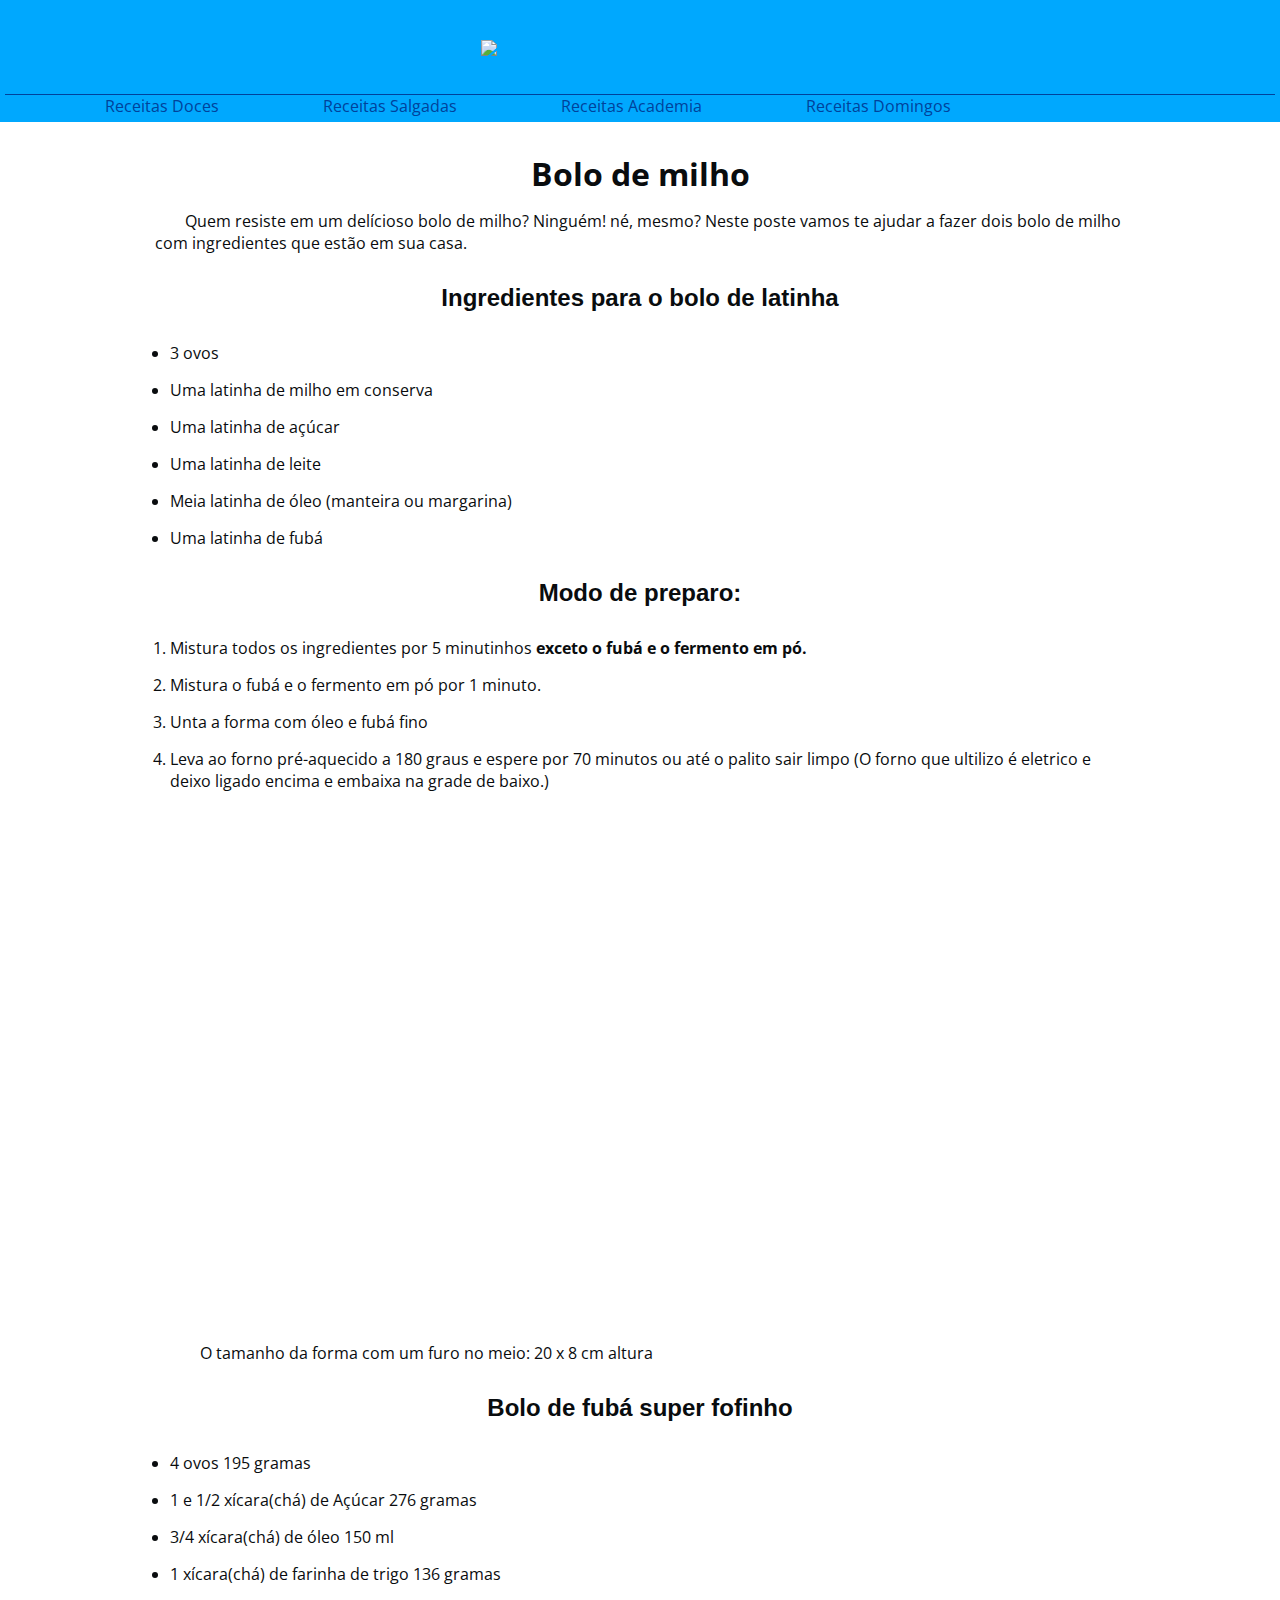
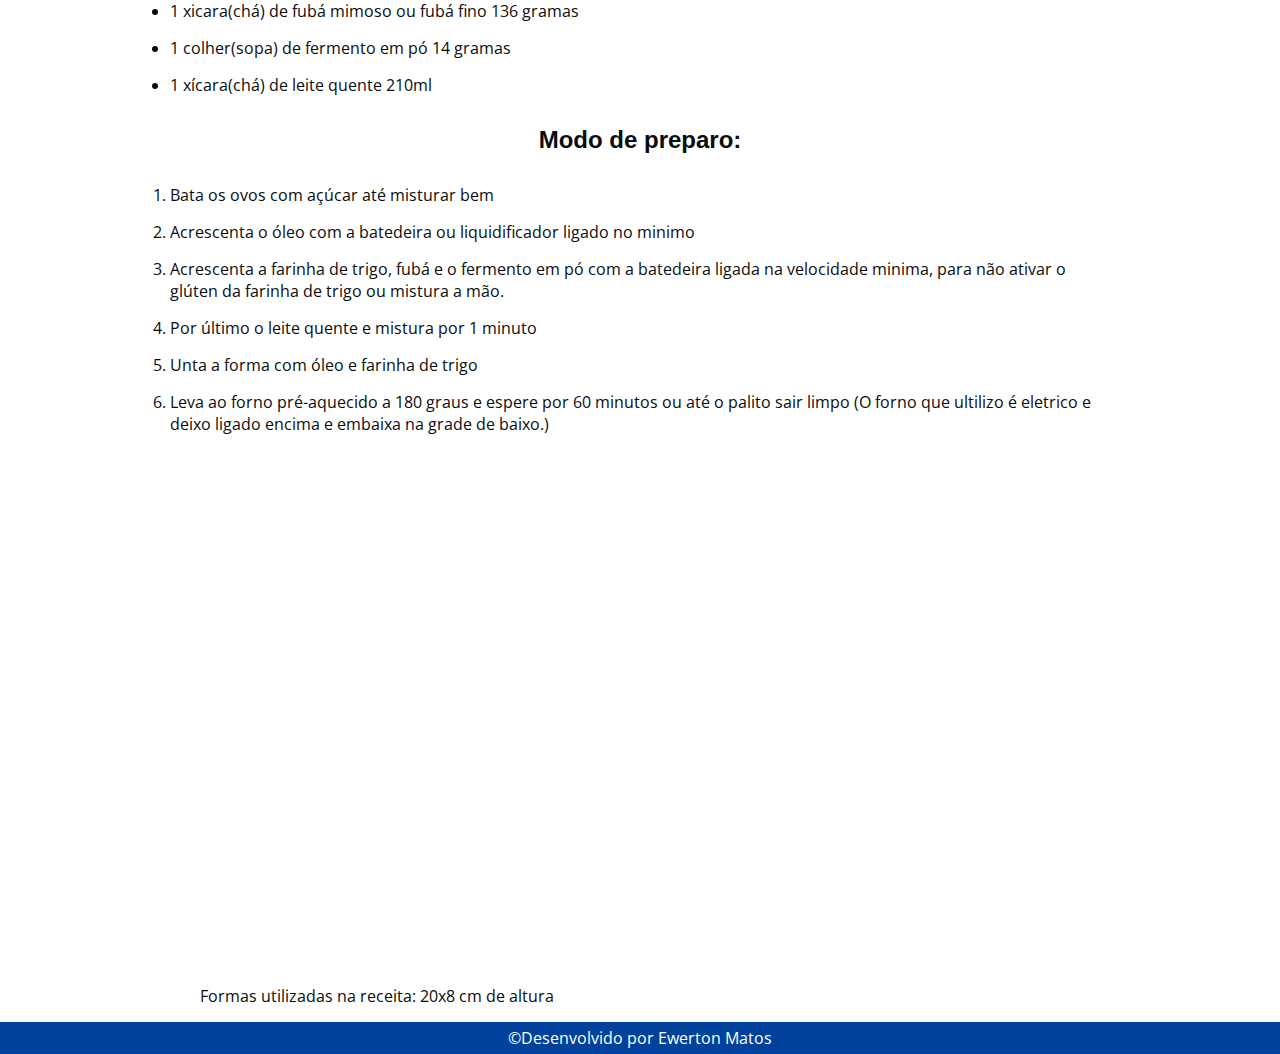
==== receita02.html @ 92e0a14c "Initial commit" ====
<!DOCTYPE html>
<html lang="pt-br">
<head>
    <meta charset="UTF-8">
    <meta name="viewport" content="width=device-width, initial-scale=1.0">
    <link rel="stylesheet" href="style.css">
    <title>Bolo de milho de duas formas</title>
</head>
<body>
  <header>
    <div class="container">
        
        <div class="logo"><!-- Matos Confeitaria-->
            <a href="intro.html"><img src="desafio-010/imagens/logo-da-confeitaria-removebg-preview.png"></a>
            </div>
            
    </div>
    <div class="menu">
        <nav>
                <a href="#">Receitas Doces</a>
                <a href="#">Receitas Salgadas</a>
                <a href="#">Receitas Academia</a>
                <a href="#">Receitas Domingos</a>
        </nav>
        </div>
        <nav>
    </header>

 
  <main>

    <h1>Bolo de milho</h1>
    <section  id="assunto">
      <p>Quem resiste em um delícioso bolo de milho? Ninguém! né, mesmo? Neste poste vamos te ajudar a fazer dois bolo de milho com ingredientes que estão em sua casa.</p>
    </section> 
    <section>

        <h2>Ingredientes para o bolo de latinha</h2>

        <p>
          <ul>
            <li>3 ovos</li>
            <li>Uma latinha de milho em conserva</li>
            <li>Uma latinha de açúcar</li>
            <li>Uma latinha de leite</li>
            <li>Meia latinha de óleo (manteira ou margarina)</li>
            <li>Uma latinha de fubá</li>
            <p>
                <h2>Modo de preparo:</h2>
                <ol>
                  <li>Mistura todos os ingredientes por 5 minutinhos <strong>exceto o fubá e o fermento em pó.</strong></li>
                  <li>Mistura o fubá e o fermento em pó por 1 minuto.</li>
                  <li>Unta a forma com óleo e fubá fino</li>
                  <li>Leva ao forno pré-aquecido a 180 graus e espere por 70 minutos ou até o palito sair limpo (O forno que ultilizo é eletrico e deixo ligado encima e embaixa na grade de baixo.)</li>
                  
                </ol>
                
            </p>

            <div class="video">
                    <iframe width="560" height="315" src="https://www.youtube.com/embed/FZa0OHLBqao?si=fZ4Byx1w0Klywu1w" title="YouTube video player" frameborder="0" allow="accelerometer; autoplay; clipboard-write; encrypted-media; gyroscope; picture-in-picture; web-share" allowfullscreen></iframe>
            </div>
            <p>O tamanho da forma com um furo no meio: 20 x 8 cm altura</p>
          
            <h2>Bolo de fubá super fofinho</h2>
            <li>4 ovos 195 gramas</li>
            <li>1 e 1/2 xícara(chá) de Açúcar 276 gramas</li>
            <li>3/4 xícara(chá) de óleo 150 ml</li> 
            <li>1 xícara(chá) de farinha de trigo 136 gramas</li> 
            <li>1 xicara(chá) de fubá mimoso ou fubá fino 136 gramas</li>
            <li>1 colher(sopa) de fermento em pó 14 gramas</li>
            <li>1 xícara(chá) de leite quente 210ml</li>
            <p>
                <h2>Modo de preparo:</h2>
              <ol>
                <li>Bata os ovos com açúcar até misturar bem</li>
                <li>Acrescenta o óleo com a batedeira ou liquidificador ligado no minimo</li>
                <li>Acrescenta a farinha de trigo, fubá e o fermento em pó com a batedeira ligada na velocidade minima, para não ativar o glúten da farinha de trigo ou mistura a mão. </li>
                <li>Por último o leite quente e mistura por 1 minuto</li>
                <li>Unta a forma com óleo e farinha de trigo</li>
                <li>Leva ao forno pré-aquecido a 180 graus e espere por 60 minutos ou até o palito sair limpo (O forno que ultilizo é eletrico e deixo ligado encima e embaixa na grade de baixo.)</li>
              </ol>
          </p>
          
          <div class="video">
            <iframe width="560" height="315" src="https://www.youtube.com/embed/ukXdVZ4DmRw?si=ULjRGvLAjnAlveD6" title="YouTube video player" frameborder="0" allow="accelerometer; autoplay; clipboard-write; encrypted-media; gyroscope; picture-in-picture; web-share" allowfullscreen></iframe>
        </div>
            <p>Formas utilizadas na receita: 20x8 cm de altura</p>
        
        </ul>
          
    </p>

    </section>

  </main>
  <footer>
    <a href="https://www.youtube.com/channel/UCPv5q3NM4xBBnTQv3vsIDHg" target="_blank"> &copy;Desenvolvido por Ewerton Matos</a>
  </footer>
</body>
</html>
---- style.css ----
@charset "UTF-8";

@import url('https://fonts.googleapis.com/css2?family=Merienda:wght@500&family=Open+Sans:wght@300;400&family=Work+Sans:wght@200;500&display=swap');

:root{
    --cor1:#00a8fe;
    --cor2:#ffffff;
    --cor3:#090c0e;
    --cor4:#00429b;

    --fonte-padrao:Arial, Verdana, Helvetica, sans-serif;
    --font-links:'Open Sans', sans-serif;
    --font-links-finos:'Work Sans', sans-serif;
    --font-principal: 'Merienda', cursive;
    
}

*{
    border:0;
    margin:0;
    padding:0;
    box-sizing: border-box;
}

body{
    overflow-x: hidden;
    color:var(--cor3);
    font-family: var(--font-links);

}

.container{
    max-width: 100%;
    margin: 0 auto;
    display: flex;
    align-items: center;
    justify-content: center;
    background-color: var(--cor1);
    border-bottom: 1px solid var(--cor4);
    height: 90px;
}

header{
    width: 100%;
    background: var(--cor1);
    font-family: var(--font-links);
    padding: 5px;
}

.logo{
    width: 25%;    
}

.logo img{
    width: 170px;
  
}

.menu{
    width: 100%;
    margin-left:50px;
    height:auto;

}

.menu nav a{
    color:var(--cor4);
    text-decoration: none;
    padding:0px 50px;
    font-family: var(--font-links);

}

.menu nav a:hover{
    color:var(--cor2);
    border: 0.4px solid var(--cor4);
    border-radius: 30px;
    background-color: var(--cor4);
}

main {
    padding-top: 30px;;
    min-width:300px ;
    max-width: 1000px;
    margin: auto;
    background-color: var(--cor2);
}

h1{
    text-align: center;
}

h2{
    font-family: var(--fonte-padrao);
    text-align: center;
    padding-bottom: 15px;
    padding-top: 15px;
}

p{
    margin: 15px ;
    text-indent:30px ;
}

ul, li{
    margin: 15px;
}

div.video > iframe{
    position: absolute;
    top:5% ;
    left:5% ;
    width: 90%;
    height: 90%;
}

div.video{
    background-color: var(--cor2);
    margin: 0px -2px 30px -20px;
    padding: 20px;
    padding-bottom: 50%;
    position: relative;
}



picture img{
    display:block;
    margin: auto;
    width:50%;
    height:auto;
}

footer{
    background-color:var(--cor4) ;
    text-align: center;
    font-size: 1em;
    padding: 5px;

}

footer a{
    text-decoration: none;
    color: var(--cor2);
}

footer a:hover{
    color:var(--cor1)
}
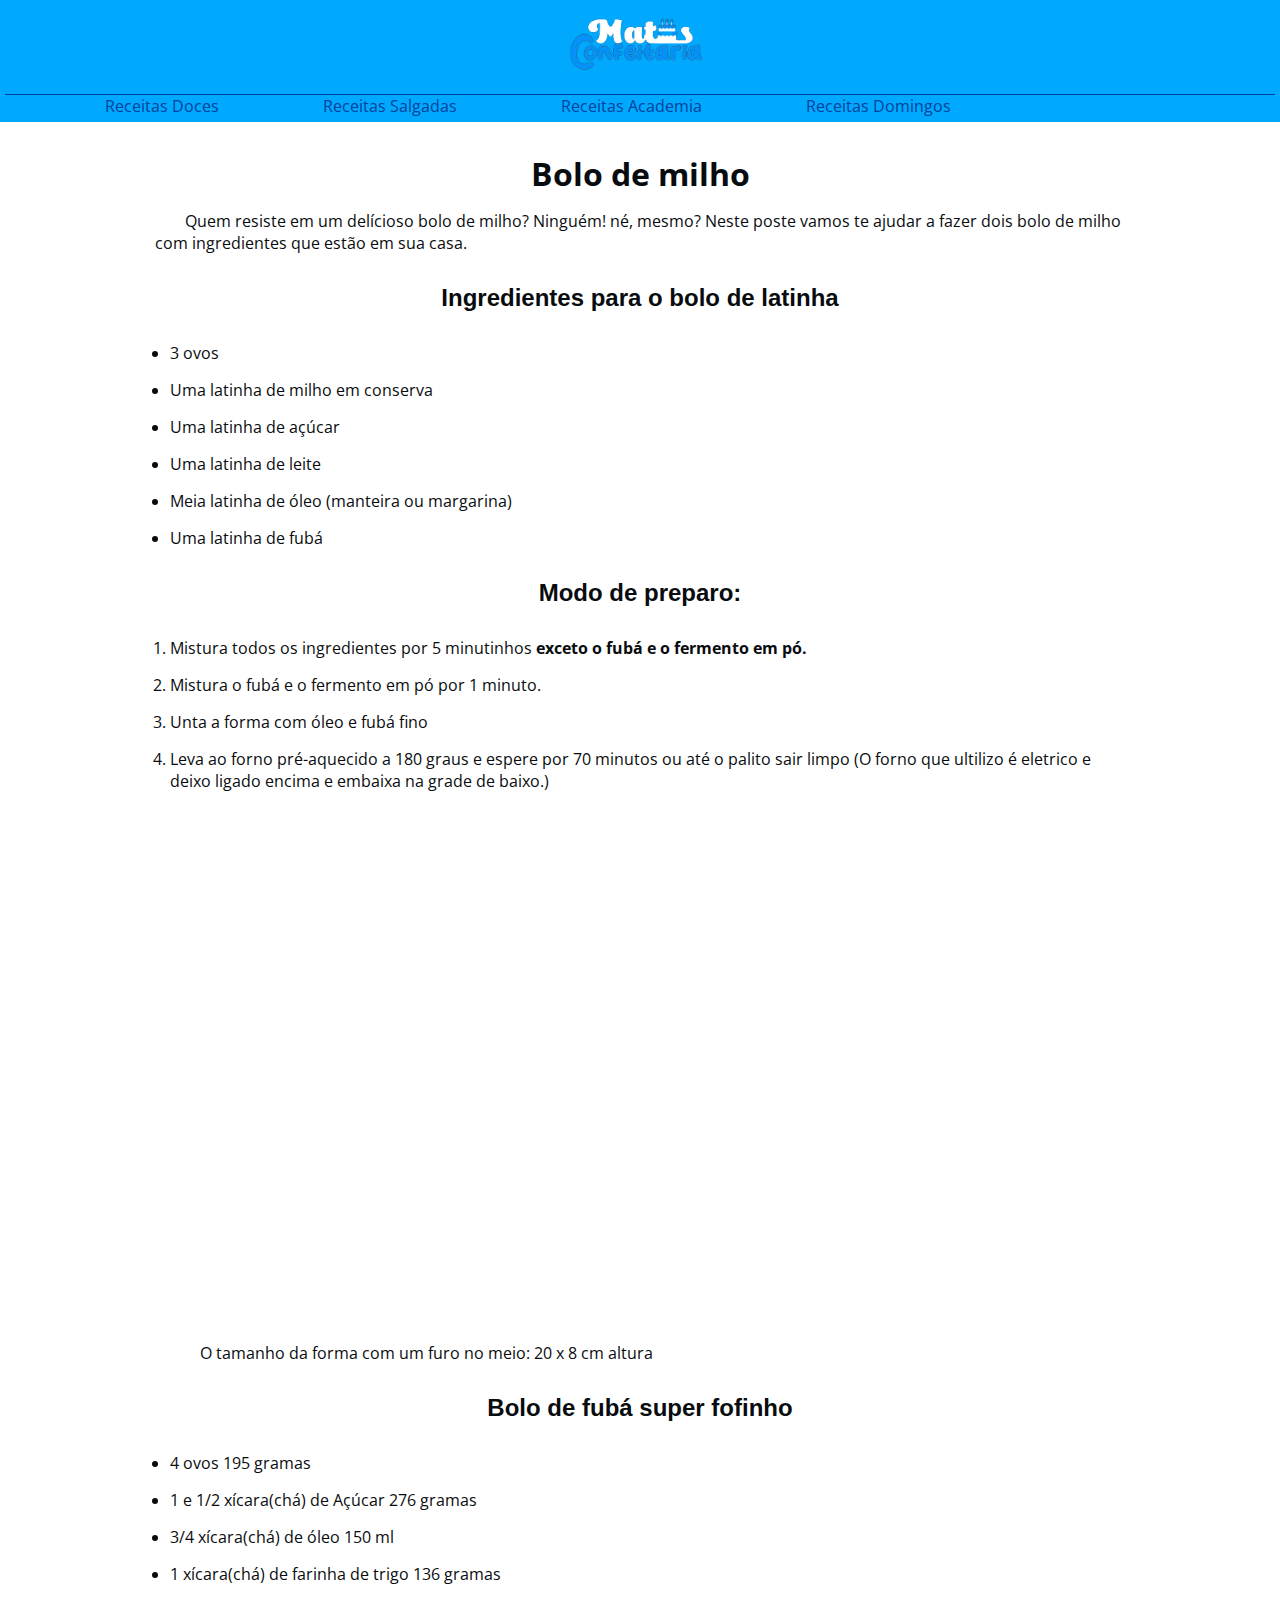
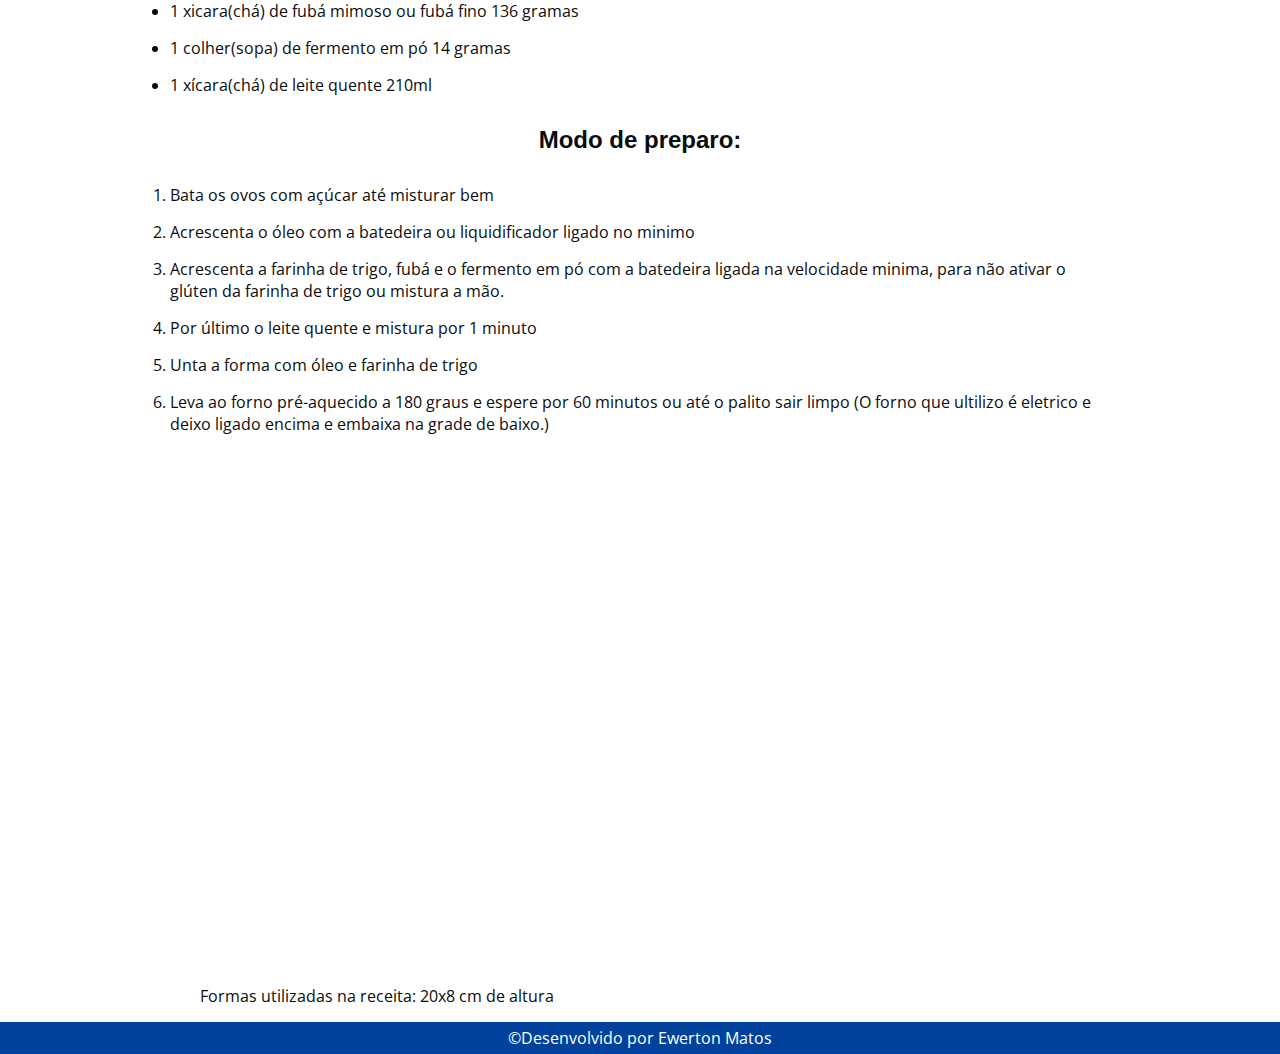
==== commit 0fd94910: "1.00.00.2" ====
--- a/receita02.html
+++ b/receita02.html
@@ -11,7 +11,7 @@
     <div class="container">
         
         <div class="logo"><!-- Matos Confeitaria-->
-            <a href="intro.html"><img src="desafio-010/imagens/logo-da-confeitaria-removebg-preview.png"></a>
+            <a href="intro.html"><img src="imagens/logo-da-confeitaria-removebg-preview.png"></a>
             </div>
             
     </div>
--- a/style.css
+++ b/style.css
@@ -49,10 +49,12 @@
 
 .logo{
     width: 25%;    
+    text-align: center;
 }
 
 .logo img{
     width: 170px;
+
   
 }
 
@@ -77,6 +79,17 @@
     border-radius: 30px;
     background-color: var(--cor4);
 }
+
+.menu nav ul a{
+    display: none;
+}
+
+.menu nav ul a:hover{
+    display: block;
+   
+}
+
+
 
 main {
     padding-top: 30px;;
